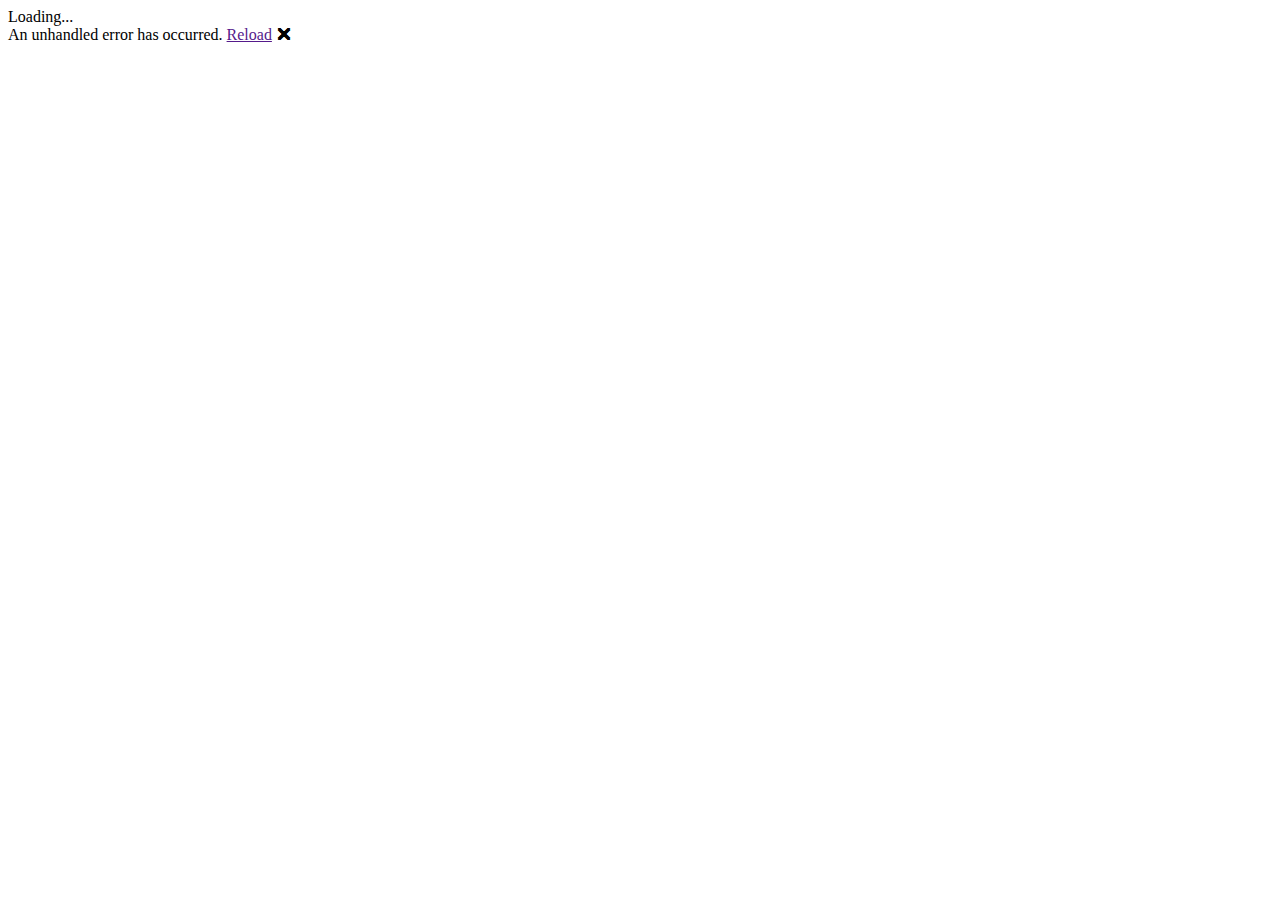
==== Client/wwwroot/index.html @ 021db0c8 "Aggiungere i file di progetto." ====
<!DOCTYPE html>
<html lang="en">
<head>
	<meta charset="utf-8" />
	<meta name="viewport" content="width=device-width, initial-scale=1.0" />
	<title>Client</title>
	<base href="/" />
	<link href="Client.styles.css" rel="stylesheet" />
	<link href="css/app.css" rel="stylesheet" />
	<link href="fontawesome/css/all.min.css" rel="stylesheet">
</head>

<body>

	<div id="app">Loading...</div>

	<div id="blazor-error-ui">
		An unhandled error has occurred.
		<a href="" class="reload">Reload</a>
		<a class="dismiss">🗙</a>
	</div>

	<script src="_framework/blazor.webview.js" autostart="false"></script>

</body>

</html>
---- Client/wwwroot/css/app.css ----
﻿html, body {
	font-family: 'Helvetica Neue', Helvetica, Arial, sans-serif;
	margin: 0;
	padding: 0;
}

h1:focus {
	outline: none;
}

a, .btn-link {
	color: #0077cc;
}

.btn-primary {
	color: #fff;
	background-color: #1b6ec2;
	border-color: #1861ac;
}

.content {
	padding-top: 1.1rem;
}

.valid.modified:not([type=checkbox]) {
	outline: 1px solid #26b050;
}

.invalid {
	outline: 1px solid red;
}

.validation-message {
	color: red;
}

#blazor-error-ui {
	background: lightyellow;
	bottom: 0;
	box-shadow: 0 -1px 2px rgba(0, 0, 0, 0.2);
	display: none;
	left: 0;
	padding: 0.6rem 1.25rem 0.7rem 1.25rem;
	position: fixed;
	width: 100%;
	z-index: 1000;
}

	#blazor-error-ui .dismiss {
		cursor: pointer;
		position: absolute;
		right: 0.75rem;
		top: 0.5rem;
	}

.blazor-error-boundary {
	background: url([data-uri]) no-repeat 1rem/1.8rem, #b32121;
	padding: 1rem 1rem 1rem 3.7rem;
	color: white;
}

	.blazor-error-boundary::after {
		content: "An error has occurred."
	}

/* GENERAL */

:root {
	--lights: white;
	--main-bg: #bcc7f0;
	--darker-bg: #6885ce;
	--darkest-bg: #1f315f;
}

body, div, html {
	margin: 0
}

body, html, #app, main {
	height: 100%
}

main {
	position: relative;
	background-color: var(--main-bg);
	display: flex;
	flex-direction: column;
}

	main > section {
		display: flex;
		align-items: center;
		height: 100%;
		justify-content: center;
		flex-grow: 1
	}

/* NAVBAR */


.topbar {
	background: var(--darkest-bg);
	height: 3.5em;
	display: inline-block;
	width: 100%;
	box-shadow: 0px 0px 10px 5px rgba(0,0,0,0.04);
	position: relative;
	text-align: right;
}

.nav-button-container {
	position: absolute;
	z-index: 10;
	height: 100%;
	display: flex;
	align-items: center;
	padding-left: 17px;
	left: 0;
	top: 0
}

.nav-button-icon {
	font-size: 26px;
	font-style: normal;
	font-variant: normal;
	text-rendering: auto;
	-webkit-font-smoothing: antialiased;
	position: relative;
	color: var(--darker-bg);
}

	.nav-button-icon::before {
		display: inline-block;
		font-family: "Font Awesome 5 Free";
		font-weight: 900;
		content: "\f0c9";
		opacity: 1;
		transition: all ease-in-out 0.3s;
	}

	.nav-button-icon::after {
		position: absolute;
		top: 0;
		left: 0;
		display: inline-block;
		font-family: "Font Awesome 5 Free";
		font-weight: 900;
		content: "\f00d";
		opacity: 0;
		transition: all ease-in-out 0.3s;
	}


.collapse .nav-button-icon::before {
	opacity: 0;
}

.collapse .nav-button-icon::after {
	opacity: 1;
}


/* SIDEBAR */

.sidebar {
	position: absolute;
	left: 0;
	background: var(--lights);
	box-shadow: 0px 0px 10px 5px rgba(0,0,0,0.1);
	width: 300px;
	max-width: 90%;
	height: 100%;
	transition: transform ease-in-out 0.2s;
	transform: translateX(-100%);
	will-change: transform;
	z-index: 5;
}

.sidebar.collapse {
	transform: translateX(0);
}


/* BOARD */

.board {
	width: 40vw;
	height: 40vw;
	position: relative;
}

	.board > div {
		height: 12.5%;
		width: 100%;
	}

		.board > div > div {
			display: inline-block;
			height: 100%;
			width: 12.5%;
		}

		.board > div > div {
			display: inline-block;
			height: 100%;
			width: 12.5%;
		}

	.board.white > div:nth-child(odd) > div:nth-child(even), .board.white > div:nth-child(even) > div:nth-child(odd),
	.board.black > div:nth-child(even) > div:nth-child(even), .board.black > div:nth-child(odd) > div:nth-child(odd) 
	{
		background: var(--darker-bg);
		border-radius: 4px;
	}


/* PIECIES */
	.board .piece {
		position: absolute;
		width: 12.5%;
		height: 12.5%;
		bottom: 0;
		left: 0;
		will-change: transform;
		display: flex;
		align-items: center;
		justify-content: center;
		background-position: center;
		background-size: 60% 60%;
		background-repeat: no-repeat;
		z-index: 7;
		/* transition: transform 0.1s ease 0.05s; */
	}


.a1 { transform: translate(0,0); }
.a2 { transform: translate(0,-100%); }
.a3 { transform: translate(0,-200%); }
.a4 { transform: translate(0,-300%); }
.a5 { transform: translate(0,-400%); }
.a6 { transform: translate(0,-500%); }
.a7 { transform: translate(0,-600%); }
.a8 { transform: translate(0,-700%); }

.b1 { transform: translate(100%,0); }
.b2 { transform: translate(100%,-100%); }
.b3 { transform: translate(100%,-200%); }
.b4 { transform: translate(100%,-300%); }
.b5 { transform: translate(100%,-400%); }
.b6 { transform: translate(100%,-500%); }
.b7 { transform: translate(100%,-600%); }
.b8 { transform: translate(100%,-700%); }

.c1 { transform: translate(200%,0); }
.c2 { transform: translate(200%,-100%); }
.c3 { transform: translate(200%,-200%); }
.c4 { transform: translate(200%,-300%); }
.c5 { transform: translate(200%,-400%); }
.c6 { transform: translate(200%,-500%); }
.c7 { transform: translate(200%,-600%); }
.c8 { transform: translate(200%,-700%); }

.d1 { transform: translate(300%,0); }
.d2 { transform: translate(300%,-100%); }
.d3 { transform: translate(300%,-200%); }
.d4 { transform: translate(300%,-300%); }
.d5 { transform: translate(300%,-400%); }
.d6 { transform: translate(300%,-500%); }
.d7 { transform: translate(300%,-600%); }
.d8 { transform: translate(300%,-700%); }

.e1 { transform: translate(400%,0); }
.e2 { transform: translate(400%,-100%); }
.e3 { transform: translate(400%,-200%); }
.e4 { transform: translate(400%,-300%); }
.e5 { transform: translate(400%,-400%); }
.e6 { transform: translate(400%,-500%); }
.e7 { transform: translate(400%,-600%); }
.e8 { transform: translate(400%,-700%); }

.f1 { transform: translate(500%,0); }
.f2 { transform: translate(500%,-100%); }
.f3 { transform: translate(500%,-200%); }
.f4 { transform: translate(500%,-300%); }
.f5 { transform: translate(500%,-400%); }
.f6 { transform: translate(500%,-500%); }
.f7 { transform: translate(500%,-600%); }
.f8 { transform: translate(500%,-700%); }

.g1 { transform: translate(600%,0); }
.g2 { transform: translate(600%,-100%); }
.g3 { transform: translate(600%,-200%); }
.g4 { transform: translate(600%,-300%); }
.g5 { transform: translate(600%,-400%); }
.g6 { transform: translate(600%,-500%); }
.g7 { transform: translate(600%,-600%); }
.g8 { transform: translate(600%,-700%); }

.h1 { transform: translate(700%,0); }
.h2 { transform: translate(700%,-100%); }
.h3 { transform: translate(700%,-200%); }
.h4 { transform: translate(700%,-300%); }
.h5 { transform: translate(700%,-400%); }
.h6 { transform: translate(700%,-500%); }
.h7 { transform: translate(700%,-600%); }
.h8 { transform: translate(700%,-700%); }

.bp {
	background-image: url(../chess_icons/bp.svg);
}

.bk {
	background-image: url(../chess_icons/bk.svg);
}

.bq {
	background-image: url(../chess_icons/bq.svg);
}

.br {
	background-image: url(../chess_icons/br.svg);
}

.bb {
	background-image: url(../chess_icons/bb.svg);
}

.bn {
	background-image: url(../chess_icons/bn.svg);
}

.wp {
	background-image: url(../chess_icons/wp.svg);
}

.wk {
	background-image: url(../chess_icons/wk.svg);
}

.wq {
	background-image: url(../chess_icons/wq.svg);
}

.wr {
	background-image: url(../chess_icons/wr.svg);
}

.wb {
	background-image: url(../chess_icons/wb.svg);
}

.wn {
	background-image: url(../chess_icons/wn.svg);
}

.board .selected {
	position: absolute;
	width: 12.5%;
	height: 12.5%;
	bottom: 0;
	left: 0;
	will-change: transform;
	background: var(--lights);
	border-radius: 4px;
	border: 0.3em solid var(--main-bg);
	box-sizing: border-box;
	transition: transform 0.1s;
}

.board .lastmove {
	position: absolute;
	width: 12.5%;
	height: 12.5%;
	bottom: 0;
	left: 0;
	will-change: transform;
	background: var(--main-bg);
	border-radius: 4px;
	border: 0.3em solid var(--lights);
	box-sizing: border-box;
}

.board .destination, .board .capture {
	position: absolute;
	width: 12.5%;
	height: 12.5%;
	bottom: 0;
	left: 0;
	will-change: transform;
	box-sizing: border-box;
	transition: transform 0.1s;
	display: flex;
	align-items: center;
	justify-content: center;
	z-index: 8
}

	.board .destination::after {
		display: block;
		content: "";
		background: rgb(0 0 0 / 25%);
		border-radius: 100%;
		width: 30%;
		height: 30%;
	}

	.board .capture::after {
		display: block;
		content: "";
		border: 0.5em solid rgb(0 0 0 / 25%);
		border-radius: 100%;
		width: 90%;
		height: 90%;
		box-sizing: border-box;
	}

/* Modale Promozione */
.choose_piece {
	position: absolute;
	background: var(--lights);
	border-radius: 5px;
	display: flex;
	width: 400px;
	height: 100px;
	transform: scale(1);
	z-index: 8;
	box-shadow: 0px 0px 10px 5px rgb(0 0 0 / 4%);
	transition: transform ease 0.2s;
}

.choose_piece .piece {
	width: 24%;
	background-position: center;
	background-size: 60% 60%;
	background-repeat: no-repeat;
	z-index: 7;
	margin: 10px;
	border-radius: 4px;
	background-color: transparent;
	transition: background-color ease 0.1s;
}

	.choose_piece .piece:hover {
		background-color: var(--main-bg);
	}

	.choose_piece.hidden {
		transform: scale(0);
	}
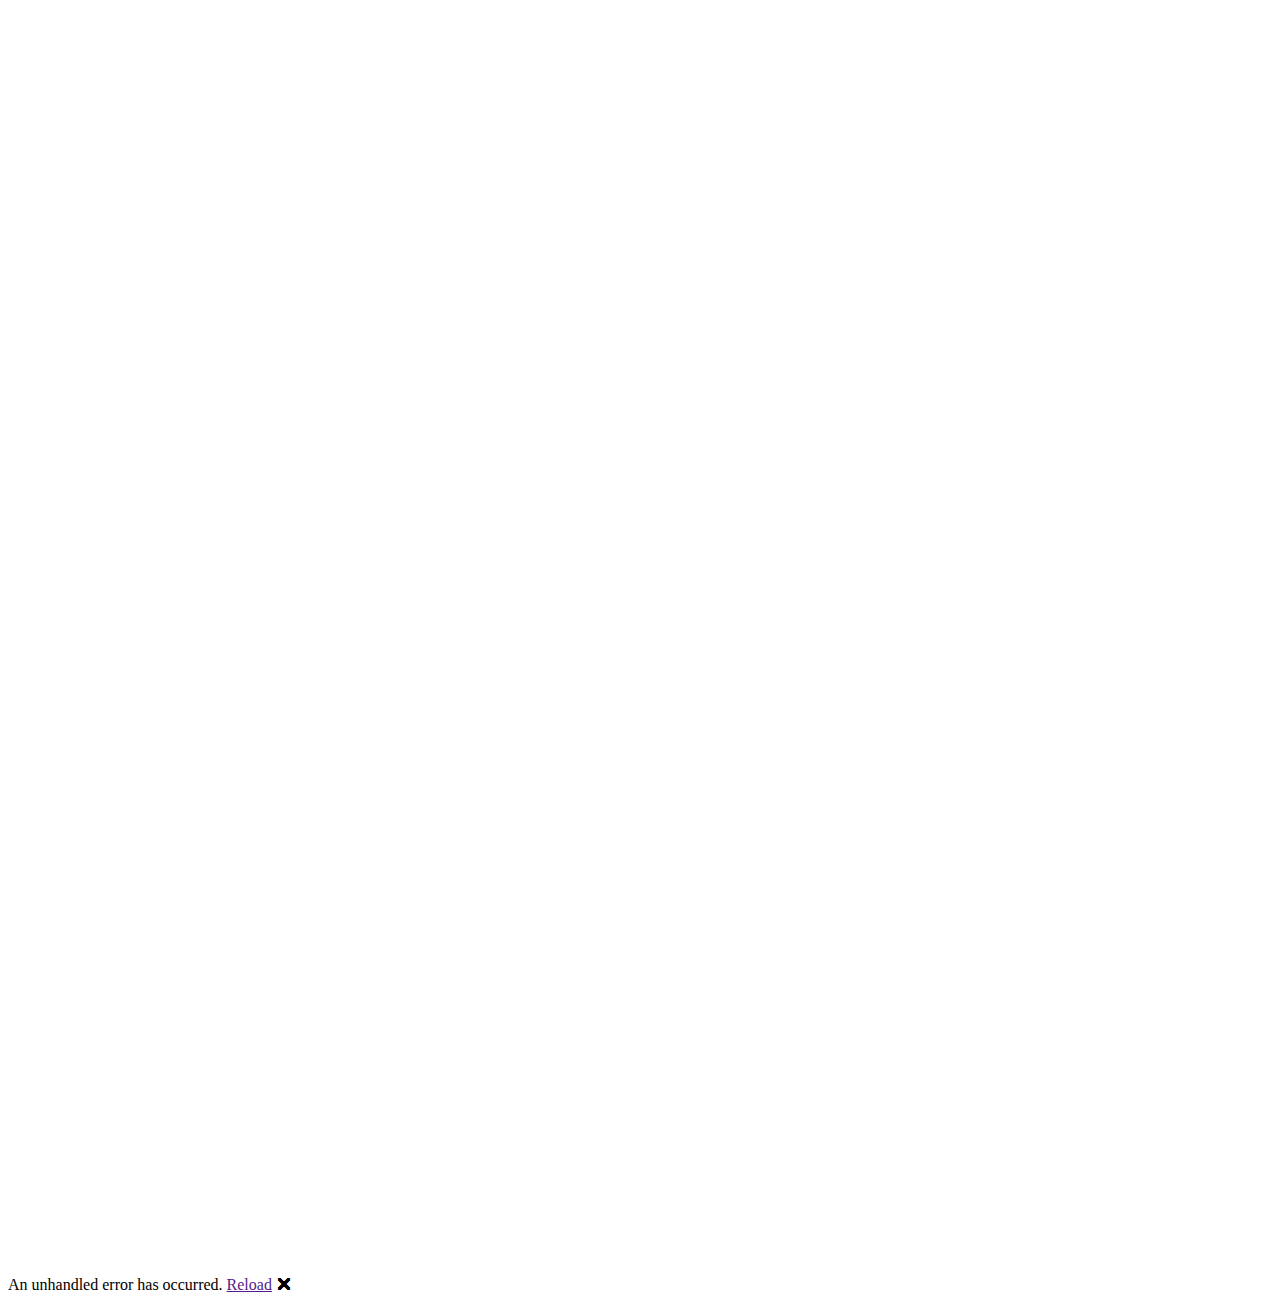
==== commit 3e3c5fe9: "bugfixes and engine init" ====
--- a/Client/wwwroot/index.html
+++ b/Client/wwwroot/index.html
@@ -2,25 +2,46 @@
 <html lang="en">
 <head>
 	<meta charset="utf-8" />
-	<meta name="viewport" content="width=device-width, initial-scale=1.0" />
+	<meta name="viewport" content="width=device-width, initial-scale=1.0, maximum-scale=1.0, user-scalable=no" />
 	<title>Client</title>
 	<base href="/" />
-	<link href="Client.styles.css" rel="stylesheet" />
 	<link href="css/app.css" rel="stylesheet" />
-	<link href="fontawesome/css/all.min.css" rel="stylesheet">
 </head>
 
 <body>
+	<!-- Blazor -->
+	<div id="app">
+		<!-- Loading -->
+		<svg version="1.1" id="L9" xmlns="http://www.w3.org/2000/svg" xmlns:xlink="http://www.w3.org/1999/xlink" x="0px" y="0px"
+			 viewBox="0 0 100 100" enable-background="new 0 0 0 0" xml:space="preserve">
+		<path fill="#fff" d="M73,50c0-12.7-10.3-23-23-23S27,37.3,27,50 M30.9,50c0-10.5,8.5-19.1,19.1-19.1S69.1,39.5,69.1,50">
+		<animateTransform attributeName="transform"
+						  attributeType="XML"
+						  type="rotate"
+						  dur="1s"
+						  from="0 50 50"
+						  to="360 50 50"
+						  repeatCount="indefinite" />
+			</path>
+		</svg>
+	</div>
 
-	<div id="app">Loading...</div>
-
+	<!-- Error -->
 	<div id="blazor-error-ui">
 		An unhandled error has occurred.
 		<a href="" class="reload">Reload</a>
 		<a class="dismiss">🗙</a>
 	</div>
+	<script src="_framework/blazor.webassembly.js"></script>
 
-	<script src="_framework/blazor.webview.js" autostart="false"></script>
+	<!-- Audio -->
+
+	<audio id="move" src="audio/move.wav" />
+	<script type="text/javascript">
+		window.PlayAudio = (elementName) => {
+			document.getElementById(elementName).play();
+		}
+	</script>
 
 </body>
 
--- a/Client/wwwroot/css/app.css
+++ b/Client/wwwroot/css/app.css
@@ -1,69 +1,12 @@
-﻿html, body {
+﻿/* GENERAL */
+
+html, body {
 	font-family: 'Helvetica Neue', Helvetica, Arial, sans-serif;
 	margin: 0;
 	padding: 0;
-}
-
-h1:focus {
-	outline: none;
-}
-
-a, .btn-link {
-	color: #0077cc;
-}
-
-.btn-primary {
-	color: #fff;
-	background-color: #1b6ec2;
-	border-color: #1861ac;
-}
-
-.content {
-	padding-top: 1.1rem;
-}
-
-.valid.modified:not([type=checkbox]) {
-	outline: 1px solid #26b050;
-}
-
-.invalid {
-	outline: 1px solid red;
-}
-
-.validation-message {
-	color: red;
-}
-
-#blazor-error-ui {
-	background: lightyellow;
-	bottom: 0;
-	box-shadow: 0 -1px 2px rgba(0, 0, 0, 0.2);
-	display: none;
-	left: 0;
-	padding: 0.6rem 1.25rem 0.7rem 1.25rem;
-	position: fixed;
-	width: 100%;
-	z-index: 1000;
-}
-
-	#blazor-error-ui .dismiss {
-		cursor: pointer;
-		position: absolute;
-		right: 0.75rem;
-		top: 0.5rem;
-	}
-
-.blazor-error-boundary {
-	background: url([data-uri]) no-repeat 1rem/1.8rem, #b32121;
-	padding: 1rem 1rem 1rem 3.7rem;
-	color: white;
-}
-
-	.blazor-error-boundary::after {
-		content: "An error has occurred."
-	}
-
-/* GENERAL */
+	color: var(--darkest-bg);
+	background: var(--main-bg)
+}
 
 :root {
 	--lights: white;
@@ -80,6 +23,22 @@
 	height: 100%
 }
 
+#app {
+	display: flex;
+	justify-content: center;
+	flex-direction: column;
+	align-items: center;
+}
+
+	#app > svg {
+		width: 100px;
+		height: 100px;
+	}
+
+*, *:focus, *:hover {
+	outline: none;
+}
+
 main {
 	position: relative;
 	background-color: var(--main-bg);
@@ -87,13 +46,40 @@
 	flex-direction: column;
 }
 
-	main > section {
-		display: flex;
-		align-items: center;
-		height: 100%;
-		justify-content: center;
-		flex-grow: 1
-	}
+button, input[type=submit], input[type=file] {
+	font-family: 'Helvetica Neue', Helvetica, Arial, sans-serif !important;
+	background: var(--darkest-bg);
+	color: var(--lights);
+	padding: 7px 14px;
+	border: 0;
+	cursor: pointer;
+	border-radius: 7px;
+	transition: background ease 0.1s
+}
+
+	button:hover, input[type=submit]:hover {
+		background: var(--darker-bg)
+	}
+
+input[type=text], input[type=password] {
+	font-family: 'Helvetica Neue', Helvetica, Arial, sans-serif !important;
+	background: var(--lights);
+	color: var(--darker-bg);
+	padding: 7px 14px;
+	border: 2px solid var(--darker-bg);
+	border-radius: 7px;
+	transition: border ease 0.1s
+}
+
+	input[type=text]:focus, input[type=password]:focus {
+		color: var(--darkest-bg);
+		border: 2px solid var(--darkest-bg);
+	}
+
+::placeholder {
+	color: var(--darker-bg);
+}
+
 
 /* NAVBAR */
 
@@ -106,7 +92,14 @@
 	box-shadow: 0px 0px 10px 5px rgba(0,0,0,0.04);
 	position: relative;
 	text-align: right;
-}
+	flex-grow: 0;
+	overflow: hidden;
+	transition: height ease 0.2s;
+}
+
+	.topbar.collapse {
+		height: 0;
+	}
 
 .nav-button-container {
 	position: absolute;
@@ -159,9 +152,48 @@
 	opacity: 1;
 }
 
+.topbar .avatar {
+	height: 2em;
+	width: 2em;
+	border-radius: 100%;
+	overflow: hidden;
+}
+
+	.topbar .avatar img {
+		width: 100%;
+		height: 100%;
+		object-fit: cover;
+	}
+
+.topbar .top_navbar_inner {
+	display: flex;
+	justify-content: end;
+	width: 100%;
+	height: 100%;
+	align-items: center;
+}
+
+
+.topbar .user {
+	display: flex;
+	margin-right: 13px;
+}
+
+.topbar .user_info {
+	padding-right: 10px;
+}
+
+.topbar .username {
+	color: var(--lights);
+	font-weight: bold;
+}
+
+.topbar .elo {
+	font-size: 13px;
+	color: var(--darker-bg);
+}
 
 /* SIDEBAR */
-
 .sidebar {
 	position: absolute;
 	left: 0;
@@ -181,12 +213,174 @@
 }
 
 
+/* PANELS */
+
+.panel_window {
+	flex-grow: 1;
+	overflow: hidden;
+	width: 100%;
+}
+
+.panel_tape {
+	width: 400%;
+	height: 100%;
+	display: flex;
+	flex-wrap: nowrap;
+	flex-direction: row;
+	align-content: stretch;
+	justify-content: flex-start;
+	align-items: stretch;
+	transition: margin-left 0.3s ease;
+}
+
+.panel {
+	width: 25%;
+	flex-shrink: 0;
+	display: flex;
+	align-content: center;
+	align-items: center;
+	justify-content: center;
+}
+
+.panel_tape.signup {
+	margin-left: 0;
+}
+
+.panel_tape.login {
+	margin-left: -100%;
+}
+
+.panel_tape.home {
+	margin-left: -200%;
+}
+
+.panel_tape.game {
+	margin-left: -300%;
+}
+
+/* FORM */
+.login .panel > div {
+	text-align: center;
+}
+/* HOME */
+
+.home_panel {
+	width: 90%;
+	max-width: 600px;
+	display: flex;
+	justify-content: center;
+	flex-direction: column;
+}
+
+.online_users .user {
+	height: 2.5em;
+	display: flex;
+	align-items: center;
+	border-bottom: 3px solid var(--darker-bg)
+}
+
+.online_users .info {
+	flex-grow: 1
+}
+
+.online_users .info span {
+	display: block;
+}
+
+	.online_users .info .username {
+		font-weight: bold;
+		color: var(--darkest-bg)
+	}
+
+	.online_users .info .elo {
+		font-size: 13px;
+		color: var(--darker-bg);
+	}
+
+.online_users .avatar {
+	height: 2em;
+	width: 2em;
+	border-radius: 100%;
+	overflow: hidden;
+	margin-right: 20px;
+}
+
+	.online_users .avatar img {
+		width: 100%;
+		height: 100%;
+		object-fit: cover;
+	}
+
+
+/* GAME */
+.game_panel {
+	display: flex;
+	flex-direction: column;
+	align-items: stretch;
+}
+
+	.game_panel .avatar img {
+		border-radius: 100%;
+		width: 2em;
+		height: 2em;
+		object-fit: cover;
+	}
+
+	.game_panel .player {
+		display: flex;
+		padding: 10px;
+		padding-top: 25px;
+	}
+
+		.game_panel .player .user {
+			flex-grow: 1;
+			padding-left: 9px;
+		}
+
+	.game_panel .username {
+		font-weight: bold;
+	}
+
+	.game_panel .elo {
+		font-size: 13px;
+		color: var(--darker-bg);
+		padding-left: 9px;
+	}
+
+	.game_panel .timer {
+		display: flex;
+		align-items: center;
+	}
+
+	.game_panel .timer span {
+		background: var(--darker-bg);
+		border-radius: 5px;
+		padding: 7px 12px;
+		font-weight: 500;
+		color: var(--lights);
+	}
+		.game_panel .timer.active span {
+			background: var(--darkest-bg);
+		}
+
 /* BOARD */
 
 .board {
-	width: 40vw;
-	height: 40vw;
 	position: relative;
+}
+
+@media (orientation: landscape) {
+	.board {
+		width: 70vh;
+		height: 70vh;
+	}
+}
+
+@media (orientation: portrait) {
+	.board {
+		width: 90vw;
+		height: 90vw;
+	}
 }
 
 	.board > div {
@@ -198,252 +392,348 @@
 			display: inline-block;
 			height: 100%;
 			width: 12.5%;
-		}
-
-		.board > div > div {
-			display: inline-block;
-			height: 100%;
-			width: 12.5%;
-		}
+			position: relative
+		}
+
+			.board > div > div:first-child::before {
+				display: block;
+				position: absolute;
+				font-weight: bold;
+				color: var(--darker-bg);
+				top: 34%;
+				left: -17px;
+			}
+
+			.black > div:nth-child(1) > div:first-child::before,
+			.white > div:nth-child(8) > div:first-child::before { content: "1"; }
+			.black > div:nth-child(2) > div:first-child::before,
+			.white > div:nth-child(7) > div:first-child::before { content: "2"; }
+			.black > div:nth-child(3) > div:first-child::before,
+			.white > div:nth-child(6) > div:first-child::before { content: "3"; }
+			.black > div:nth-child(4) > div:first-child::before,
+			.white > div:nth-child(5) > div:first-child::before { content: "4"; }
+			.black > div:nth-child(5) > div:first-child::before,
+			.white > div:nth-child(4) > div:first-child::before { content: "5"; }
+			.black > div:nth-child(6) > div:first-child::before,
+			.white > div:nth-child(3) > div:first-child::before { content: "6"; }
+			.black > div:nth-child(7) > div:first-child::before,
+			.white > div:nth-child(2) > div:first-child::before { content: "7"; }
+			.black > div:nth-child(8) > div:first-child::before,
+			.white > div:nth-child(1) > div:first-child::before { content: "8"; }
+
+			.board > div:nth-child(8) > div::after {
+				display: block;
+				position: absolute;
+				font-weight: bold;
+				color: var(--darker-bg);
+				bottom: -19px;
+				left: 0;
+				width: 100%;
+				text-align: center;
+			}
+
+			.white > div:nth-child(8) > div:nth-child(1)::after,
+			.black > div:nth-child(8) > div:nth-child(8)::after { content: "a"; }
+			.white > div:nth-child(8) > div:nth-child(2)::after,
+			.black > div:nth-child(8) > div:nth-child(7)::after { content: "b"; }
+			.white > div:nth-child(8) > div:nth-child(3)::after,
+			.black > div:nth-child(8) > div:nth-child(6)::after { content: "c"; }
+			.white > div:nth-child(8) > div:nth-child(4)::after,
+			.black > div:nth-child(8) > div:nth-child(5)::after { content: "d"; }
+			.white > div:nth-child(8) > div:nth-child(5)::after,
+			.black > div:nth-child(8) > div:nth-child(4)::after { content: "e"; }
+			.white > div:nth-child(8) > div:nth-child(6)::after,
+			.black > div:nth-child(8) > div:nth-child(3)::after { content: "f"; }
+			.white > div:nth-child(8) > div:nth-child(7)::after,
+			.black > div:nth-child(8) > div:nth-child(2)::after { content: "g"; }
+			.white > div:nth-child(8) > div:nth-child(8)::after,
+			.black > div:nth-child(8) > div:nth-child(1)::after { content: "h"; }
+
+
 
 	.board.white > div:nth-child(odd) > div:nth-child(even), .board.white > div:nth-child(even) > div:nth-child(odd),
-	.board.black > div:nth-child(even) > div:nth-child(even), .board.black > div:nth-child(odd) > div:nth-child(odd) 
-	{
+	.board.black > div:nth-child(even) > div:nth-child(even), .board.black > div:nth-child(odd) > div:nth-child(odd) {
 		background: var(--darker-bg);
 		border-radius: 4px;
 	}
 
-
 /* PIECIES */
-	.board .piece {
+.board .piece {
+	position: absolute;
+	width: 12.5%;
+	height: 12.5%;
+	bottom: 0;
+	left: 0;
+	will-change: transform;
+	display: flex;
+	align-items: center;
+	justify-content: center;
+	background-position: center;
+	background-size: 60% 60%;
+	background-repeat: no-repeat;
+	z-index: 7;
+	cursor: pointer;
+	/* transition: transform 0.1s ease 0.05s; */
+}
+
+
+	.white .a1, .black .h8 { transform: translate(0,0); }
+	.white .a2, .black .h7 { transform: translate(0,-100%); }
+	.white .a3, .black .h6 { transform: translate(0,-200%); }
+	.white .a4, .black .h5 { transform: translate(0,-300%); }
+	.white .a5, .black .h4 { transform: translate(0,-400%); }
+	.white .a6, .black .h3 { transform: translate(0,-500%); } 
+	.white .a7, .black .h2 { transform: translate(0,-600%); }
+	.white .a8, .black .h1 { transform: translate(0,-700%); }
+
+	.white .b1, .black .g8 { transform: translate(100%,0); } 
+	.white .b2, .black .g7 { transform: translate(100%,-100%); } 
+	.white .b3, .black .g6 { transform: translate(100%,-200%); } 
+	.white .b4, .black .g5 { transform: translate(100%,-300%); } 
+	.white .b5, .black .g4 { transform: translate(100%,-400%); } 
+	.white .b6, .black .g3 { transform: translate(100%,-500%); } 
+	.white .b7, .black .g2 { transform: translate(100%,-600%); } 
+	.white .b8, .black .g1 { transform: translate(100%,-700%); }
+
+	.white .c1, .black .f8 { transform: translate(200%,0); } 
+	.white .c2, .black .f7 { transform: translate(200%,-100%); } 
+	.white .c3, .black .f6 { transform: translate(200%,-200%); } 
+	.white .c4, .black .f5 { transform: translate(200%,-300%); } 
+	.white .c5, .black .f4 { transform: translate(200%,-400%); } 
+	.white .c6, .black .f3 { transform: translate(200%,-500%); } 
+	.white .c7, .black .f2 { transform: translate(200%,-600%); } 
+	.white .c8, .black .f1 { transform: translate(200%,-700%); }
+
+	.white .d1, .black .e8 { transform: translate(300%,0); } 
+	.white .d2, .black .e7 { transform: translate(300%,-100%); } 
+	.white .d3, .black .e6 { transform: translate(300%,-200%); }
+	.white .d4, .black .e5 { transform: translate(300%,-300%); } 
+	.white .d5, .black .e4 { transform: translate(300%,-400%); } 
+	.white .d6, .black .e3 { transform: translate(300%,-500%); } 
+	.white .d7, .black .e2 { transform: translate(300%,-600%); } 
+	.white .d8, .black .e1 { transform: translate(300%,-700%); }
+
+	.white .e1, .black .d8 { transform: translate(400%,0); } 
+	.white .e2, .black .d7 { transform: translate(400%,-100%); } 
+	.white .e3, .black .d6 { transform: translate(400%,-200%); } 
+	.white .e4, .black .d5 { transform: translate(400%,-300%); } 
+	.white .e5, .black .d4 { transform: translate(400%,-400%); } 
+	.white .e6, .black .d3 { transform: translate(400%,-500%); } 
+	.white .e7, .black .d2 { transform: translate(400%,-600%); } 
+	.white .e8, .black .d1 { transform: translate(400%,-700%); }
+
+	.white .f1, .black .c8 { transform: translate(500%,0); } 
+	.white .f2, .black .c7 { transform: translate(500%,-100%); } 
+	.white .f3, .black .c6 { transform: translate(500%,-200%); } 
+	.white .f4, .black .c5 { transform: translate(500%,-300%); } 
+	.white .f5, .black .c4 { transform: translate(500%,-400%); } 
+	.white .f6, .black .c3 { transform: translate(500%,-500%); } 
+	.white .f7, .black .c2 { transform: translate(500%,-600%); } 
+	.white .f8, .black .c1 { transform: translate(500%,-700%); } 
+	
+	.white .g1, .black .b8 { transform: translate(600%,0); } 
+	.white .g2, .black .b7 { transform: translate(600%,-100%); } 
+	.white .g3, .black .b6 { transform: translate(600%,-200%); } 
+	.white .g4, .black .b5 { transform: translate(600%,-300%); } 
+	.white .g5, .black .b4 { transform: translate(600%,-400%); } 
+	.white .g6, .black .b3 { transform: translate(600%,-500%); } 
+	.white .g7, .black .b2 { transform: translate(600%,-600%); } 
+	.white .g8, .black .b1 { transform: translate(600%,-700%); } 
+
+	.white .h1, .black .a8 { transform: translate(700%,0); } 
+	.white .h2, .black .a7 { transform: translate(700%,-100%); } 
+	.white .h3, .black .a6 { transform: translate(700%,-200%); } 
+	.white .h4, .black .a5 { transform: translate(700%,-300%); } 
+	.white .h5, .black .a4 { transform: translate(700%,-400%); } 
+	.white .h6, .black .a3 { transform: translate(700%,-500%); } 
+	.white .h7, .black .a2 { transform: translate(700%,-600%); } 
+	.white .h8, .black .a1 { transform: translate(700%,-700%); }
+
+	.bp { background-image: url(../chess_icons/bp.svg); }
+	.bk { background-image: url(../chess_icons/bk.svg); }
+	.bq { background-image: url(../chess_icons/bq.svg); }
+	.br { background-image: url(../chess_icons/br.svg); }
+	.bb { background-image: url(../chess_icons/bb.svg); }
+	.bn { background-image: url(../chess_icons/bn.svg); }
+	.wp { background-image: url(../chess_icons/wp.svg); }
+	.wk { background-image: url(../chess_icons/wk.svg); }
+	.wq { background-image: url(../chess_icons/wq.svg); }
+	.wr { background-image: url(../chess_icons/wr.svg); }
+	.wb { background-image: url(../chess_icons/wb.svg); }
+	.wn { background-image: url(../chess_icons/wn.svg); }
+
+
+	.board .selected, .board .lastmove, 
+	.board .destination, .board .capture {
 		position: absolute;
 		width: 12.5%;
 		height: 12.5%;
 		bottom: 0;
 		left: 0;
 		will-change: transform;
+		border-radius: 4px;
+		box-sizing: border-box;
+		transition: transform 0.1s;
+	}
+	.board .selected {
+		background: var(--lights);
+		border: 0.3em solid var(--main-bg);
+	}
+
+	.board .lastmove {
+		background: var(--main-bg);
+		border: 0.3em solid var(--lights);
+	}
+
+	.board .destination, .board .capture {
 		display: flex;
 		align-items: center;
 		justify-content: center;
-		background-position: center;
-		background-size: 60% 60%;
-		background-repeat: no-repeat;
-		z-index: 7;
-		/* transition: transform 0.1s ease 0.05s; */
-	}
-
-
-.a1 { transform: translate(0,0); }
-.a2 { transform: translate(0,-100%); }
-.a3 { transform: translate(0,-200%); }
-.a4 { transform: translate(0,-300%); }
-.a5 { transform: translate(0,-400%); }
-.a6 { transform: translate(0,-500%); }
-.a7 { transform: translate(0,-600%); }
-.a8 { transform: translate(0,-700%); }
-
-.b1 { transform: translate(100%,0); }
-.b2 { transform: translate(100%,-100%); }
-.b3 { transform: translate(100%,-200%); }
-.b4 { transform: translate(100%,-300%); }
-.b5 { transform: translate(100%,-400%); }
-.b6 { transform: translate(100%,-500%); }
-.b7 { transform: translate(100%,-600%); }
-.b8 { transform: translate(100%,-700%); }
-
-.c1 { transform: translate(200%,0); }
-.c2 { transform: translate(200%,-100%); }
-.c3 { transform: translate(200%,-200%); }
-.c4 { transform: translate(200%,-300%); }
-.c5 { transform: translate(200%,-400%); }
-.c6 { transform: translate(200%,-500%); }
-.c7 { transform: translate(200%,-600%); }
-.c8 { transform: translate(200%,-700%); }
-
-.d1 { transform: translate(300%,0); }
-.d2 { transform: translate(300%,-100%); }
-.d3 { transform: translate(300%,-200%); }
-.d4 { transform: translate(300%,-300%); }
-.d5 { transform: translate(300%,-400%); }
-.d6 { transform: translate(300%,-500%); }
-.d7 { transform: translate(300%,-600%); }
-.d8 { transform: translate(300%,-700%); }
-
-.e1 { transform: translate(400%,0); }
-.e2 { transform: translate(400%,-100%); }
-.e3 { transform: translate(400%,-200%); }
-.e4 { transform: translate(400%,-300%); }
-.e5 { transform: translate(400%,-400%); }
-.e6 { transform: translate(400%,-500%); }
-.e7 { transform: translate(400%,-600%); }
-.e8 { transform: translate(400%,-700%); }
-
-.f1 { transform: translate(500%,0); }
-.f2 { transform: translate(500%,-100%); }
-.f3 { transform: translate(500%,-200%); }
-.f4 { transform: translate(500%,-300%); }
-.f5 { transform: translate(500%,-400%); }
-.f6 { transform: translate(500%,-500%); }
-.f7 { transform: translate(500%,-600%); }
-.f8 { transform: translate(500%,-700%); }
-
-.g1 { transform: translate(600%,0); }
-.g2 { transform: translate(600%,-100%); }
-.g3 { transform: translate(600%,-200%); }
-.g4 { transform: translate(600%,-300%); }
-.g5 { transform: translate(600%,-400%); }
-.g6 { transform: translate(600%,-500%); }
-.g7 { transform: translate(600%,-600%); }
-.g8 { transform: translate(600%,-700%); }
-
-.h1 { transform: translate(700%,0); }
-.h2 { transform: translate(700%,-100%); }
-.h3 { transform: translate(700%,-200%); }
-.h4 { transform: translate(700%,-300%); }
-.h5 { transform: translate(700%,-400%); }
-.h6 { transform: translate(700%,-500%); }
-.h7 { transform: translate(700%,-600%); }
-.h8 { transform: translate(700%,-700%); }
-
-.bp {
-	background-image: url(../chess_icons/bp.svg);
-}
-
-.bk {
-	background-image: url(../chess_icons/bk.svg);
-}
-
-.bq {
-	background-image: url(../chess_icons/bq.svg);
-}
-
-.br {
-	background-image: url(../chess_icons/br.svg);
-}
-
-.bb {
-	background-image: url(../chess_icons/bb.svg);
-}
-
-.bn {
-	background-image: url(../chess_icons/bn.svg);
-}
-
-.wp {
-	background-image: url(../chess_icons/wp.svg);
-}
-
-.wk {
-	background-image: url(../chess_icons/wk.svg);
-}
-
-.wq {
-	background-image: url(../chess_icons/wq.svg);
-}
-
-.wr {
-	background-image: url(../chess_icons/wr.svg);
-}
-
-.wb {
-	background-image: url(../chess_icons/wb.svg);
-}
-
-.wn {
-	background-image: url(../chess_icons/wn.svg);
-}
-
-.board .selected {
-	position: absolute;
-	width: 12.5%;
-	height: 12.5%;
-	bottom: 0;
-	left: 0;
-	will-change: transform;
-	background: var(--lights);
-	border-radius: 4px;
-	border: 0.3em solid var(--main-bg);
-	box-sizing: border-box;
-	transition: transform 0.1s;
-}
-
-.board .lastmove {
-	position: absolute;
-	width: 12.5%;
-	height: 12.5%;
-	bottom: 0;
-	left: 0;
-	will-change: transform;
-	background: var(--main-bg);
-	border-radius: 4px;
-	border: 0.3em solid var(--lights);
-	box-sizing: border-box;
-}
-
-.board .destination, .board .capture {
-	position: absolute;
-	width: 12.5%;
-	height: 12.5%;
-	bottom: 0;
-	left: 0;
-	will-change: transform;
-	box-sizing: border-box;
-	transition: transform 0.1s;
-	display: flex;
-	align-items: center;
-	justify-content: center;
-	z-index: 8
-}
-
-	.board .destination::after {
-		display: block;
-		content: "";
-		background: rgb(0 0 0 / 25%);
-		border-radius: 100%;
-		width: 30%;
-		height: 30%;
-	}
-
-	.board .capture::after {
-		display: block;
-		content: "";
-		border: 0.5em solid rgb(0 0 0 / 25%);
-		border-radius: 100%;
-		width: 90%;
-		height: 90%;
+		z-index: 8;
+		cursor: pointer;
+	}
+
+		.board .destination::after {
+			display: block;
+			content: "";
+			background: rgb(0 0 0 / 25%);
+			border-radius: 100%;
+			width: 30%;
+			height: 30%;
+		}
+
+		.board .capture::after {
+			display: block;
+			content: "";
+			border: 0.5em solid rgb(0 0 0 / 25%);
+			border-radius: 100%;
+			width: 90%;
+			height: 90%;
+			box-sizing: border-box;
+		}
+
+	/* MODALE */
+	.modal_bg {
+		height: 100%;
+		width: 100%;
+		position: absolute;
+		top: 0;
+		left: 0;
+		background-color: rgba(0,0,0,0);
+		z-index: -1;
+		display: flex;
+		align-items: center;
+		justify-content: center;
+		transition: background-color ease 0.3s, z-index 0.3s step-end;
+	}
+
+		.modal_bg.visible {
+			background-color: rgba(0,0,0,0.5);
+			z-index: 12;
+			transition: background-color ease 0.3s, z-index 0.3s step-start;
+		}
+
+	.modal {
+		position: absolute;
+		background: var(--lights);
+		border-radius: 5px;
+		display: flex;
+		transform: scale(0);
+		z-index: 8;
+		box-shadow: 0px 0px 10px 5px rgb(0 0 0 / 4%);
+		transition: transform ease 0.2s;
+	}
+
+		.modal.visible {
+			transform: scale(1);
+		}
+
+	/* MODALE PROMOZIONE */
+	.choose_piece {
+		width: 400px;
+		height: 100px;
+	}
+
+		.choose_piece .piece {
+			width: 24%;
+			background-position: center;
+			background-size: 60% 60%;
+			background-repeat: no-repeat;
+			z-index: 7;
+			margin: 10px;
+			border-radius: 4px;
+			background-color: transparent;
+			transition: background-color ease 0.1s;
+		}
+
+			.choose_piece .piece:hover {
+				background-color: var(--main-bg);
+			}
+
+	/* MODAL CHALLENGE REQUEST AND END GAME MODAL */
+	.challenge_request, .end_game {
+		display: flex;
+		flex-direction: column;
+		align-items: center;
+		justify-content: center;
+		padding: 30px;
+	}
+
+		.challenge_request .buttons {
+			padding-top: 15px;
+			display: flex;
+			justify-content: space-between;
+			min-width: 170px;
+		}
+
+		.end_game .buttons {
+			padding-top: 15px;
+			display: flex;
+			justify-content: center;
+			min-width: 170px;
+		}
+
+		.end_game .message {
+			font-weight: bold;
+			font-size: 20px;
+		}
+
+		.end_game .message.victory {
+			color: #1fb241;
+		}
+
+		.end_game .message.lose {
+			color: #c32727;
+		}
+
+		.end_game .message.draw {
+			color: #656565;
+		}
+
+			.end_game .elo {
+				color: var(--darker-bg);
+				padding: 10px;
+				font-weight: bold;
+			}
+
+
+	/* BLAZOR */
+	#blazor-error-ui {
+		background: lightyellow;
+		bottom: 0;
+		box-shadow: 0 -1px 2px rgba(0, 0, 0, 0.2);
+		display: none;
+		left: 0;
+		padding: 0.6rem 1.25rem 0.7rem 1.25rem;
+		position: fixed;
+		width: 100%;
+		z-index: 1000;
 		box-sizing: border-box;
 	}
 
-/* Modale Promozione */
-.choose_piece {
-	position: absolute;
-	background: var(--lights);
-	border-radius: 5px;
-	display: flex;
-	width: 400px;
-	height: 100px;
-	transform: scale(1);
-	z-index: 8;
-	box-shadow: 0px 0px 10px 5px rgb(0 0 0 / 4%);
-	transition: transform ease 0.2s;
-}
-
-.choose_piece .piece {
-	width: 24%;
-	background-position: center;
-	background-size: 60% 60%;
-	background-repeat: no-repeat;
-	z-index: 7;
-	margin: 10px;
-	border-radius: 4px;
-	background-color: transparent;
-	transition: background-color ease 0.1s;
-}
-
-	.choose_piece .piece:hover {
-		background-color: var(--main-bg);
-	}
-
-	.choose_piece.hidden {
-		transform: scale(0);
-	}+		#blazor-error-ui .dismiss {
+			cursor: pointer;
+			position: absolute;
+			right: 0.75rem;
+			top: 0.5rem;
+		}